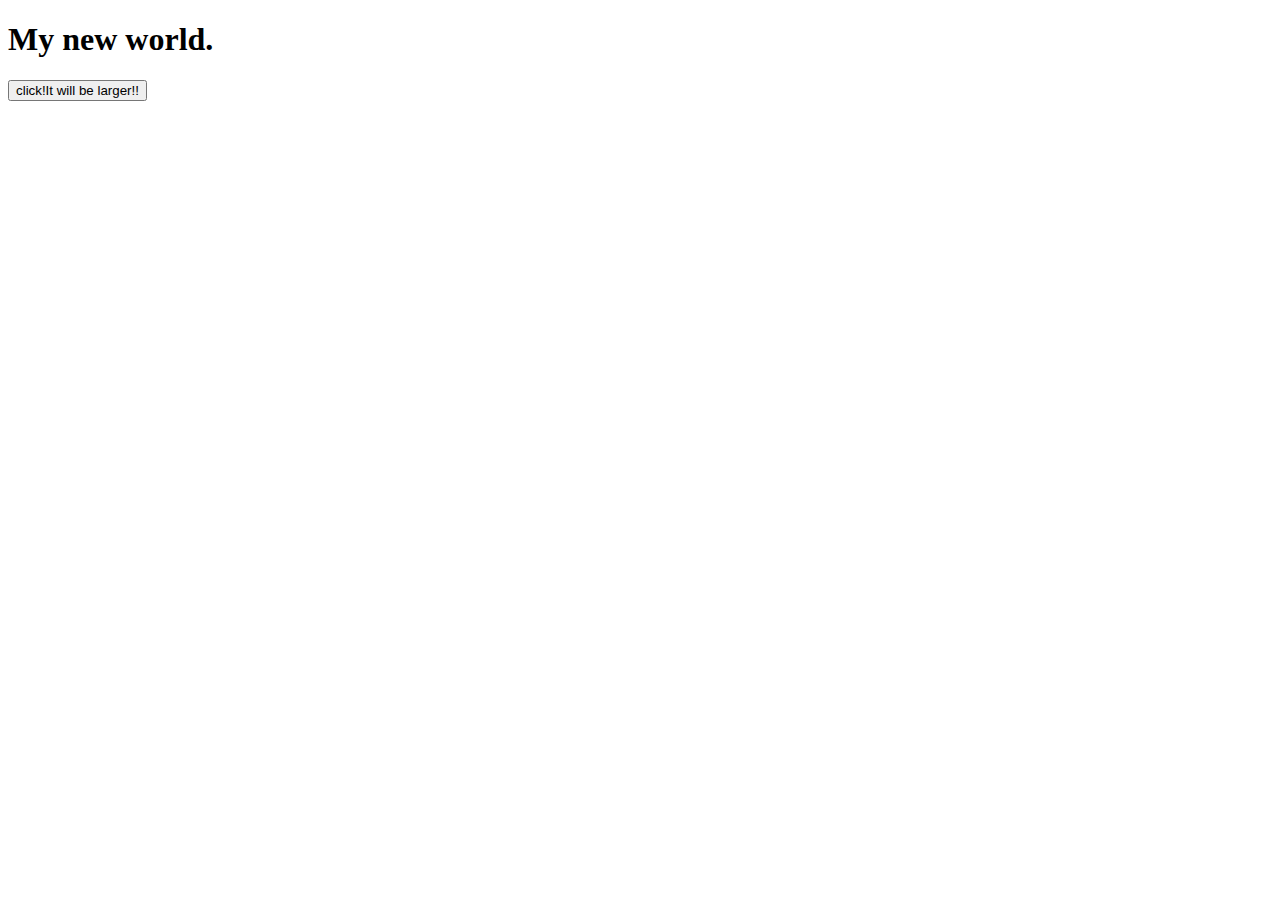
==== json lesson1.html @ 0fb0b059 "rodwoman" ====
<!doctype html>
<html>
    <head>
    <style>
    .unique{
        background:pink;
    }
    .bigcola{
        height:200px;
        width:300px;
    }
    .rodwoman{
        display:none;
    }
    </style>
    </head>
    <body>
        <div id="nck">
        <h1>My new world.</h1>
        </div>
        <div>
            <button id="bell" >
                click!It will be larger!!
            </button>
            <div id="rodwoman" class="rodwoman"><img src="img/rodwoman.jpg" alt="rodwoman"></div>
        </div>
        <script src="./js/jquery-3.3.1.min.js">
        
        </script>
        <script>
        $("#bell").click(function(){
        //alert("Go away!!!!!!!!!!!!")  
        
        $("#nck").addClass("unique");
        $("#bell").addClass("unique bigcola");
        $("#rodwoman").removeClass("rodwoman")
        });
        </script>
    </body>
</html>
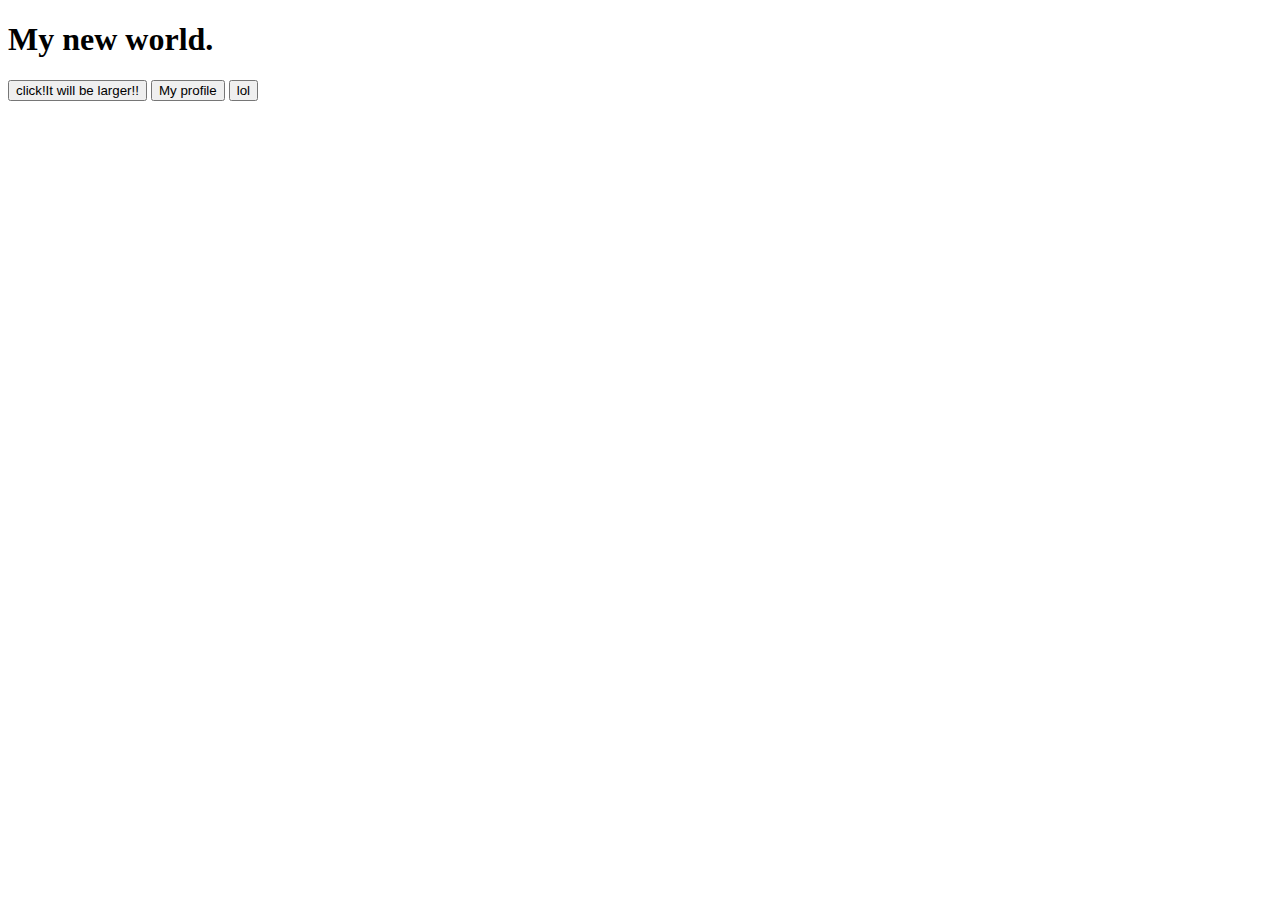
==== commit d2aef47e: "luv jdaughther" ====
--- a/json lesson1.html
+++ b/json lesson1.html
@@ -22,19 +22,61 @@
             <button id="bell" >
                 click!It will be larger!!
             </button>
+            <button id="luv">
+                My profile
+            </button>
+            <button id="lol">
+            lol
+            </button>
+            
             <div id="rodwoman" class="rodwoman"><img src="img/rodwoman.jpg" alt="rodwoman"></div>
+            <div id="noidinthisid">
+
+            </div>
         </div>
         <script src="./js/jquery-3.3.1.min.js">
         
         </script>
         <script>
         $("#bell").click(function(){
-        //alert("Go away!!!!!!!!!!!!")  
-        
+        alert("Go away!!!!!!!!!!!!")  
         $("#nck").addClass("unique");
         $("#bell").addClass("unique bigcola");
         $("#rodwoman").removeClass("rodwoman")
         });
         </script>
+        <script>
+        //json
+        var student = {
+            name : "Zeta",
+            age : "13 years old",
+            status : "Single",
+            hobby : "playing games",
+            most_fav_sub : "social studies",
+            least_fav_sub : "science",
+            height : "167 cm",
+            weight : "66 kg",
+            best_friend : "Mark(A gay)",
+            fav_food : "larb"
+        }
+        $("#luv").click(function(){
+         // document.write(student.name);
+        //   alert("Hi.My name is " + student.name + ".");
+                                       
+        });
+        $("#lol").click(function(){
+        $("#noidinthisid").append("Hi.My name is " + student.name + ".");
+        $("#noidinthisid").append("I am " + student.age + ".");
+        $("#noidinthisid").append("I am " + student.status + ".");
+        $("#noidinthisid").append("My hobby is " + student.hobby + ".")
+        $("#noidinthisid").append("My most favorite subject is " + student.most_fav_sub + ".")
+        $("#noidinthisid").append("My least favorite subject is " + student.least_fav_sub + ".")
+        $("#noidinthisid").append("My height is " + student.height + ".")
+        $("#noidinthisid").append("My weight is " + student.weight + ".")
+        $("#noidinthisid").append("My best friend is " + student.best_friend + ".")
+        $("#noidinthisid").append("My favorite food is " + student.fav_food + ".")    
+        });
+        </script>
+
     </body>
-</html>+</html>
